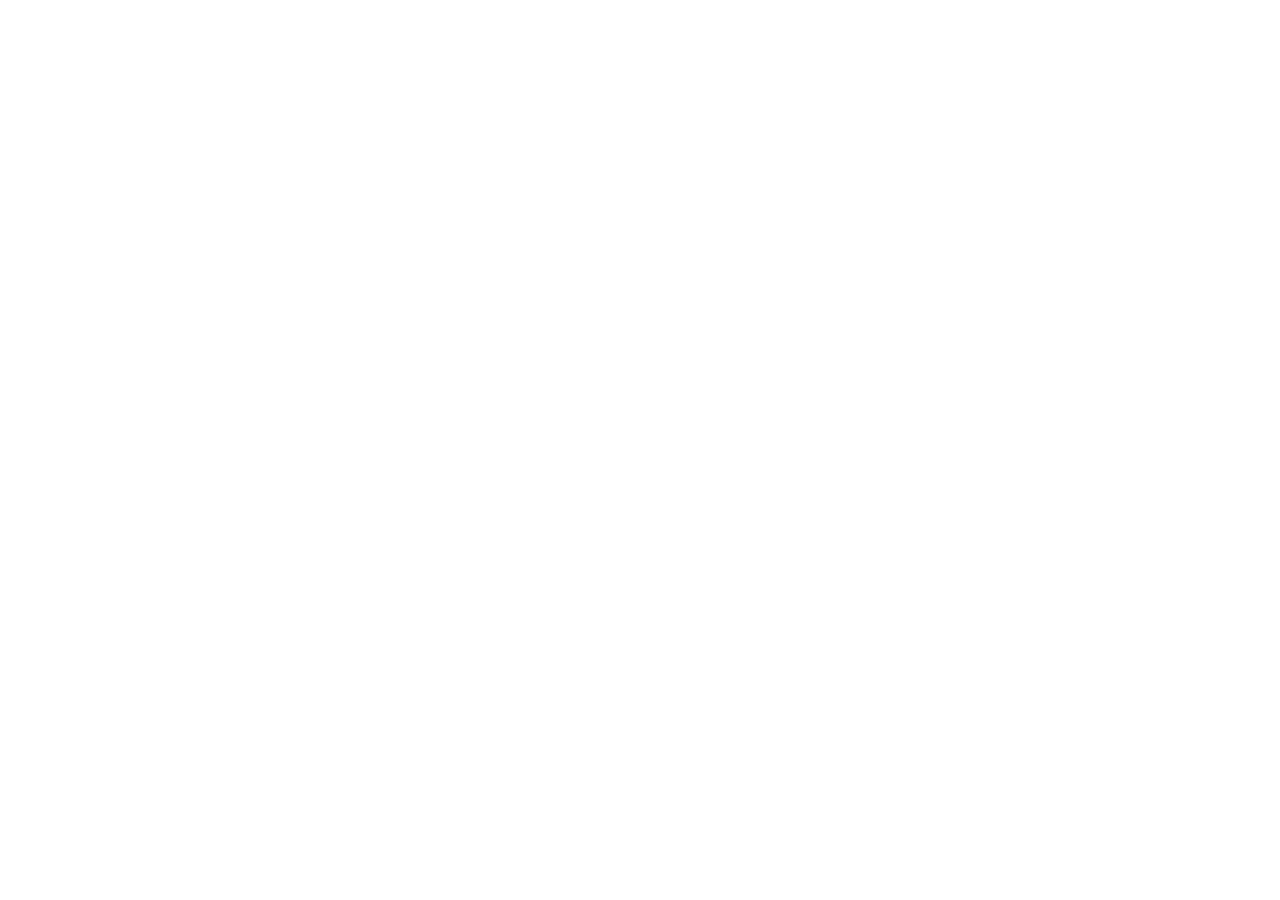
==== portfolio/index.html @ 87ba6e42 "meu primeiro commit para subir meu portfolio no github" ====
<!DOCTYPE html>
<html lang="pt-br">
<head>
    <meta charset="UTF-8">
    <meta name="viewport" content="width=device-width, initial-scale=1.0">
    <title>Gabriel Lemos</title>
</head>
<body>
    
</body>
</html>
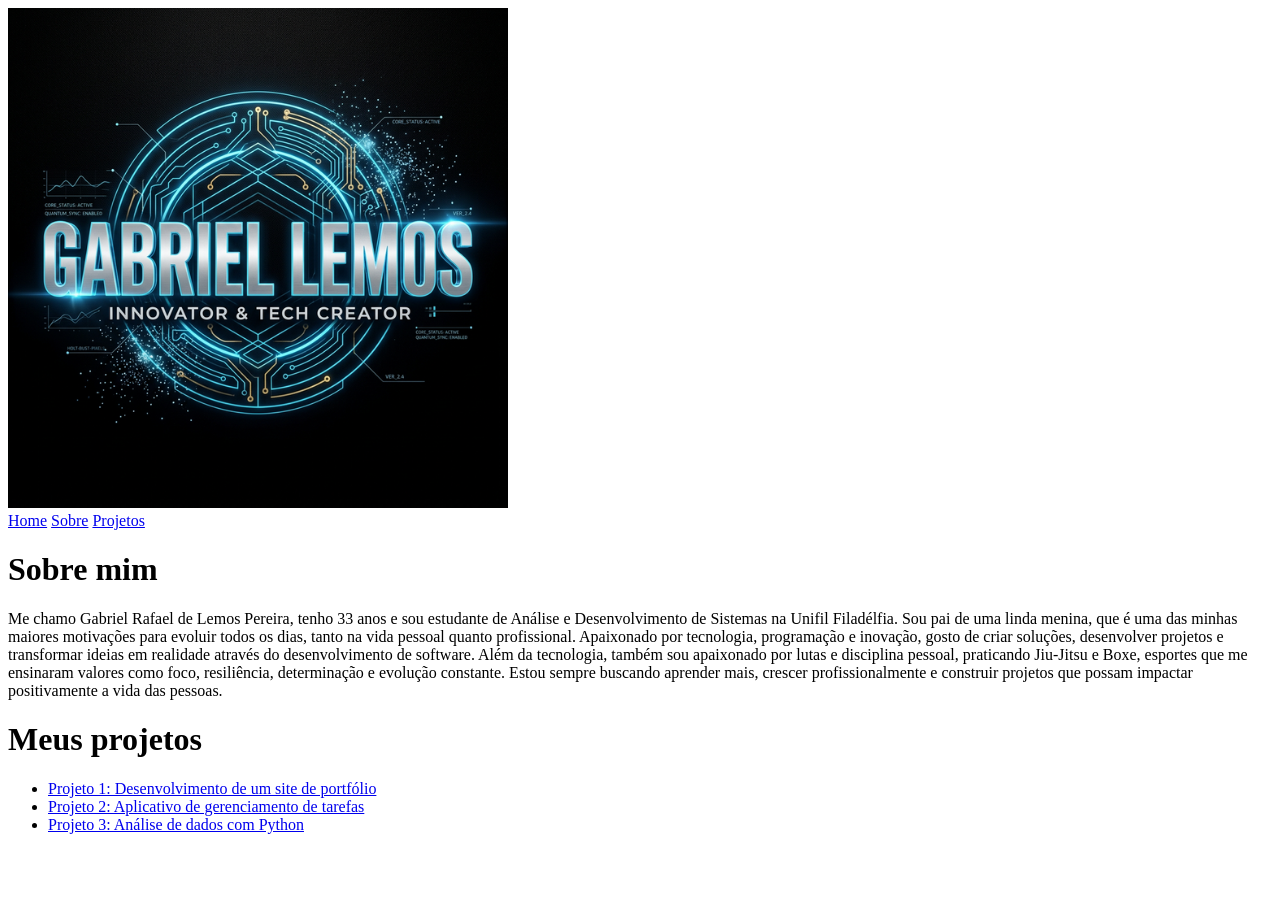
==== commit 01e3d0df: "Aqui é minha base do projeto" ====
--- a/portfolio/index.html
+++ b/portfolio/index.html
@@ -4,8 +4,38 @@
     <meta charset="UTF-8">
     <meta name="viewport" content="width=device-width, initial-scale=1.0">
     <title>Gabriel Lemos</title>
+    <link rel="shortcut icon" href="imagens/android-chrome-512x512.png" type="image/x-icon">
+
 </head>
 <body>
+    <div class="menu">
+        <img src="imagens/Logo Gabriel Lemos.png" alt="Logo">
+        <nav class="menu-navegacao">
+            <a href="index.html">Home</a>
+            <a href="sobre.html">Sobre</a>
+            <a href="projetos.html">Projetos</a>
+        </nav>
+    </div>
+
+    <div>
+        <main>
+                <h1>Sobre mim</h1>
+                <p>Me chamo Gabriel Rafael de Lemos Pereira, tenho 33 anos e sou estudante de Análise e Desenvolvimento de Sistemas na Unifil Filadélfia. Sou pai de uma linda menina, que é uma das minhas maiores motivações para evoluir todos os dias, tanto na vida pessoal quanto profissional. Apaixonado por tecnologia, programação e inovação, gosto de criar soluções, desenvolver projetos e transformar ideias em realidade através do desenvolvimento de software. Além da tecnologia, também sou apaixonado por lutas e disciplina pessoal, praticando Jiu-Jitsu e Boxe, esportes que me ensinaram valores como foco, resiliência, determinação e evolução constante. Estou sempre buscando aprender mais, crescer profissionalmente e construir projetos que possam impactar positivamente a vida das pessoas.
+</p>
+    
+        </main>
+
+        <div>
+            <h1>Meus projetos</h1>
+             <ul>
+                <li><a href="projetos/projeto1.html">Projeto 1: Desenvolvimento de um site de portfólio</a></li>
+                <li><a href="projetos/projeto2.html">Projeto 2: Aplicativo de gerenciamento de tarefas</a></li>
+                <li><a href="projetos/projeto3.html">Projeto 3: Análise de dados com Python</a></li>
+            </ul>
+        </div>
+    </div>
+
+
     
 </body>
 </html>
